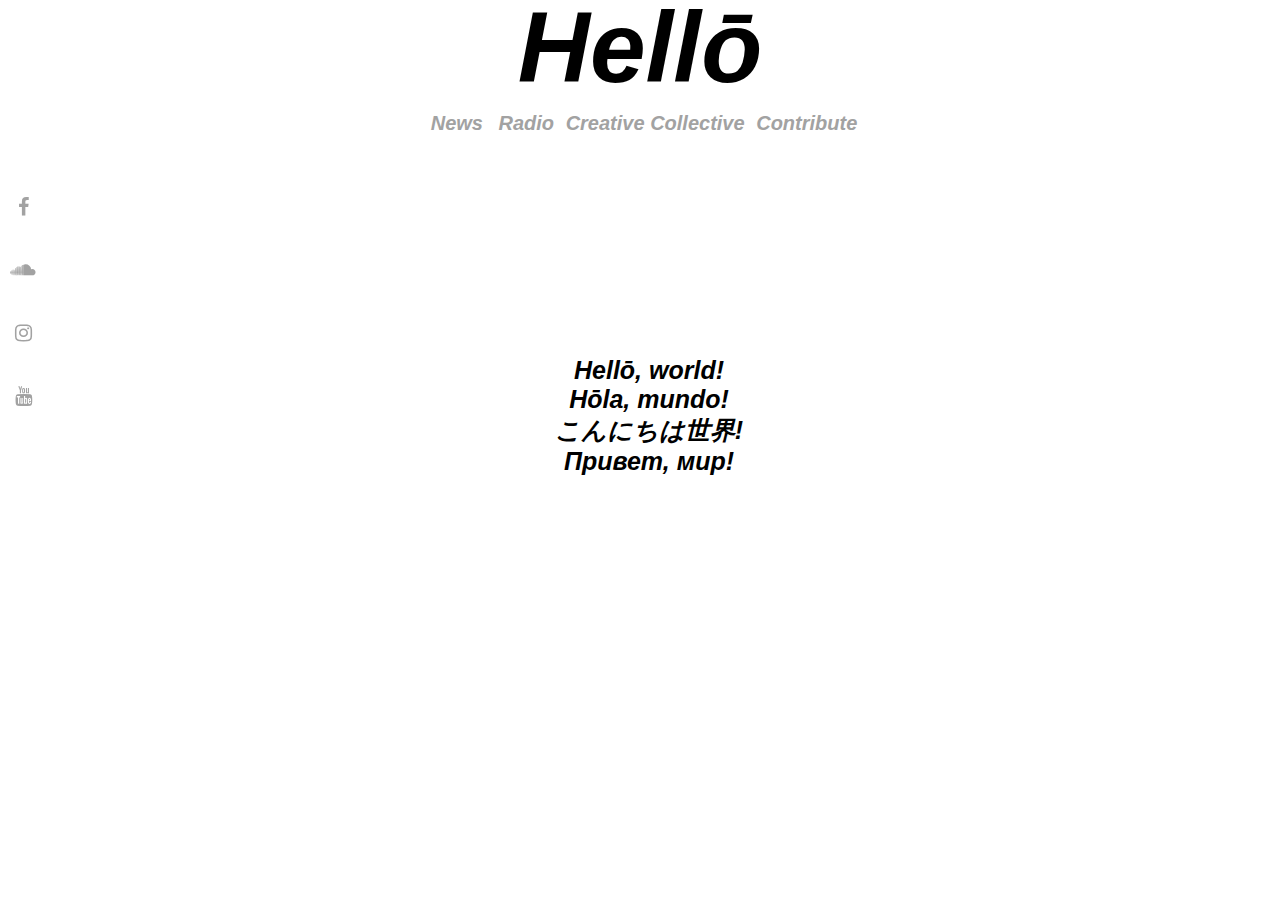
==== index.html @ a9835594 "Update index.html" ====
<!DOCTYPE html>
<!--Primary Page-->
<html>
  <head>
    <meta charset="utf-8">
    <title>Hellō</title>
    <link rel="stylesheet" href="style.css">
    <link rel="icon" href="https://xn--hell-o3a.com/media/favicon.png?">
  <meta name="description" content="Hellō is greeting all fields of creativity. Hellō with a line above the o">
  <meta name="keywords" content="Hello,Creative,Collective,Music,Clothing,Hellō">
  <meta name="author" content="Simon Archer">
  <meta name="viewport" content="width=device-width, initial-scale=0.8"></head>
  <!--Facebook-->
  <meta property="og:title" content="Hellō"/>
  <meta property="og:type" content="image" />
<meta property="og:url" content="https://xn--hell-o3a.com/"/>
<meta property="og:image" content="https://xn--hell-o3a.com/media/favicon.png"/>
<body>
<!--Page Title-->
<h1 id="title"><a style="color: black;"href="/">Hellō</a></h1>
  <!-- Indexing -->
  <div class="wrap">
    <div class="index">
      <h2 class="index" ><a href="news.html">News</a></h2>
      <h2 class="index"><a href="radio.html">Radio</a></h2>
      <div class="dropdown">
  <button class="dropbtn">Creative Collective</button>
  <div class="dropdown-content">
    <a href="music.html">Music</a>
    <a href="artists.html">Artists</a>
    <a href="gallery.html">Gallery</a>
    <a href="shop.html">Shop</a>
  </div>
</div>
</div>
  <h2 class="index"><a href="contribute.html">Contribute</a></h2>
</div>
<!-- Load Icon Bar  -->
<link rel="stylesheet" href="https://cdnjs.cloudflare.com/ajax/libs/font-awesome/4.7.0/css/font-awesome.min.css">
<!-- Icon Bar -->
  <div class="icon-bar">
    <a href="https://www.facebook.com/Hellooeverything/" class="facebook"><i class="fa fa-facebook"></i></a>
    <a href="https://soundcloud.com/helloo_creative" class="soundcloud"><i class="fa fa-soundcloud"></i></a>
    <a href="https://www.instagram.com/helloo.creative/" class="instagram"><i class="fa fa-instagram"></i></a>
    <a href="https://www.youtube.com/channel/UCvP2z46sCaXz5LICfrRn0lQ?view_as=subscriber" class="youtube"><i class="fa fa-youtube"></i></a>
  </div>
<div class="wrap">
  <h5 class="world">Hellō, world!<br>Hōla, mundo!<br>こんにちは世界!<br>Привет, мир!</h5>
</div>
</div>
</body>
</html>
---- style.css ----
html {
  margin: 0;
}
body {
  margin: 0;
  overflow-x: hidden;
}

#title {
  color: black;
  font-style: italic;
  font-weight: bold;
  font-family: arial;
  font-size: 100px;
  margin-top: -10px;
  text-align: center;
}
h1 {
  color: white;
  font-style: italic;
  font-family: arial;
  font-size: 80px;
  margin: -28px;
  margin-bottom: 6px;
  text-align: center;
}
h2 {
  font-style: italic;
  padding: 0 5px;
  font-family: arial;
  font-size: 20px;
  text-align: center;
  color: black;
}
h3 {
  font-style: italic;
  font-family: arial;
  font-size: 20px;
  margin-top: 5px;
  text-align: center;
}

.world {
  display: inline-flex;
  margin: 220px 0px 0px 10px;
  font-size: 25px;
  font-family: arial;
  font-style: italic;
  font-weight: bold;
}
p {
  font-size: 20px;
  color: #a2a2a2;
}
/*links */
a {
  color: #A2A2A2;
  text-decoration: none;
  text-shadow: 2px;
}
/*Page Highligted*/
#current {
  color: black;
}
/*second page title*/
.secondtitle {
  font-style: italic;
  font-weight: bold;
  font-family: arial;
  font-size: 40px;
  display: inline-block;
  color: black;
  margin: -10px;
}

.thirdtitle {
  font-style: italic;
  font-weight: bold;
  padding: 0px 25px 0px 25px;
  font-family: arial;
  font-size: 50px;
  text-align: center;
  color: white;
}
/* Wrap and div for index menu */
.wrap {
  text-align: center;
  margin:0px 7px 0px 15px;
}

.index {
  display: inline;
  position: relative;
  float: inherit;
  text-align: center;
  font-style: italic;
  font-family: arial;
  font-size: 20px;
  color: #A2A2A2;

}
/* GALLERY*/
.gallery {
    margin:2% 10% 0px;
    text-align: center;
}
.container {
  max-width: 100%;
  height: 100%;
  margin: 0px;
  display: flex;
}

#photos {
   /* Prevent vertical gaps */
   line-height:0;
   -webkit-column-count: 5;
   -webkit-column-gap:   10px;
   -moz-column-count:    5;
   -moz-column-gap:      10px;
   column-count:         5;
   column-gap:           10px;

}
#photos img {
  /* Just in case there are inline attributes */
  max-width: 100% ;
  max-height: 100%;
  margin: 5px;
  display: inline;
}

@media (max-width: 1800px) {
  #photos {
  -moz-column-count:    4;
  -webkit-column-count: 4;
  column-count:         4;
  }
}
@media (max-width: 1000) {
  #photos {
  -moz-column-count:    3;
  -webkit-column-count: 3;
  column-count:         3;
  }
}
@media (max-width: 700px) {
  #photos {
  -moz-column-count:    2;
  -webkit-column-count: 2;
  column-count:         2;
  }
}
@media (max-width: 500px) {
  #photos {
  -moz-column-count:    1;
  -webkit-column-count: 1;
  column-count:         1;
  }
}
@media (max-width: 300px) {
  #photos {
  -moz-column-count:    0;
  -webkit-column-count: 0;
  column-count:         0;
  }
}

/*BUTTON MENU FOR CREATIVE COLLECTIVE*/
/* The button settings for dropdown menu */
.dropbtn {
    background-color: white;
    color: #A2A2A2;
    font-weight: bold;
    font-style: italic;
    font-size: 20px;
    margin: 0 -5px;
    border: none;
}

/* The container <div> - needed to position the dropdown content */
.dropdown {
    display: inline-block;
}

/* Dropdown Content (Hidden by Default) */
.dropdown-content {
    font-style: arial;
    font-weight: bold;
    font-size: 17px;
    display: none;
    position: absolute;
    background-color: white;
    min-width: 168px;
    box-shadow: 0 4px 8px 0 rgba(0,0,0,0.1);
    z-index: 1;
}

/* Links inside the dropdown */
.dropdown-content a {
    color: #a2a2a2;
    padding: 10px 10px;
    text-decoration: none;
    display: block;
}
/* Change color of dropdown links on hover */
.dropdown-content a:hover {background-color: #ddd;}

/* Show the dropdown menu on hover */
.dropdown:hover .dropdown-content {
  display: block;
}

/* Change the background color of the dropdown button when the dropdown content is shown */
.dropdown:hover .dropbtn {background-color: #ddd;}

/* SOCIAL MEDIA ICONS*/
/* Fixed/sticky icon bar (vertically aligned 50% from the top of the screen) */
.icon-bar {
  position: fixed;
  top: 48%;
  margin: 0px ;
  -webkit-transform: translateY(-50%);
  -ms-transform: translateY(-50%);
  transform: translateY(-50%);
}

/* Style the icon bar links */
.icon-bar a{
  display: block;
  text-align: center;
  padding: 20px;
  transition: all 0.3s ease;
  color: #a2a2a2;
  font-size: 20px;
  margin: 0px;
  position: relative;
  top: -130px;
  right: 10px;
}
/* Style the social media icons with color, if you want */

.icon-bar a:hover {
  background-color: #eee;
}

.facebook {
  color: #a2a2a2;
}

.instagram {
  color: #a2a2a2;
}

.soundcloud {
  color: #a2a2a2;
}

.youtube {
  color: #a2a2a2;
}
/*contribute*/
/* Style inputs with type="text", select elements and textareas */
input[type=text], select, textarea {
    width: 100%; /* Full width */
    padding: 10px; /* Some padding */
    border: 1px solid #black; /* Gray border */
    border-radius: 4px; /* Rounded borders */
    box-sizing: border-box; /* Make sure that padding and width stays in place */
    margin-top: 6px; /* Add a top margin */
    margin-bottom: 16px; /* Bottom margin */
    resize: vertical;  /* Allow the user to vertically resize the textarea (not horizontally) */
}

/* Style the submit button with a specific background color etc */
input[type=submit] {
    background-color: #00000;
    color: black;
    padding: 12px 20px;
    border: none;
    border-radius: 4px;
    cursor: pointer;
}
fieldset {
  border: medium none !important;
  margin: 0 0 10px;
  min-width: 100%;
  padding: 0;
  width: 100%;
}
#contact input[type="text"]
{
  width: 90%;
  border: 0px solid #ccc;
  background: #FFF;
  margin: 0 0 0px;
  padding: 10px;
}
#contact input[type="email"],
#contact input[type="url"] {
  width: 86%;
  border: 0px solid #ccc;
  background: #FFF;
  margin: 0 0 0px;
  padding: 10px;
}
#contact textarea {
  width: 90%;
  border: 0px solid #ccc;
  background: #FFF;
  margin: 5 15 0px;
  padding: 25px;
}

.contact-form {
  padding: 0px;
  width: 500px;
  margin: auto;
  display: block;
  max-width: 400px;
}
.contribute {
  font-size: 30px;
  margin-top: 60px;
  color
}
#name {
  margin: -150px;
}
#mail{
  margin-top: 30px;
}
#message{
  font-family: arial;
}


/*Label Font*/
button {
  font-size: 20px;
  font-family: Arial;
  font-weight: bold;
  font-style: italic;
  border: none;
}

/* When moving the mouse over the submit button, add a darker green color */
input[type=submit]:hover {
}


/* SPOTIFY */
iframe   {
  max-width: 400px !important;
  max-height: 600px !important;
  margin-top: 30px;
  display: inline-block;
  line-height: 0;

}
.spotifycontainer {
  align-items: center;
  margin: auto;
}

  .spotify {
    max-width: 1800px;
    height: 100%;
    margin-top: 120px;
    display: inline-flex;
  }

      .embed-container3 {
        max-width: 1500px
          #photos {
          -moz-column-count:    3;
          -webkit-column-count: 3;
          column-count:         3;
          }
        }
      .embed-container2 {
        max-width: 1100px
          #photos {
          -moz-column-count:    2;
          -webkit-column-count: 2;
          column-count:         2;
          }
        }
        .embed-container1 {
          max-width: 1000px
          #photos {
          -moz-column-count:    1;
          -webkit-column-count: 1;
          column-count:         1;
          }

.shop {
  margin-top: 10px;
}
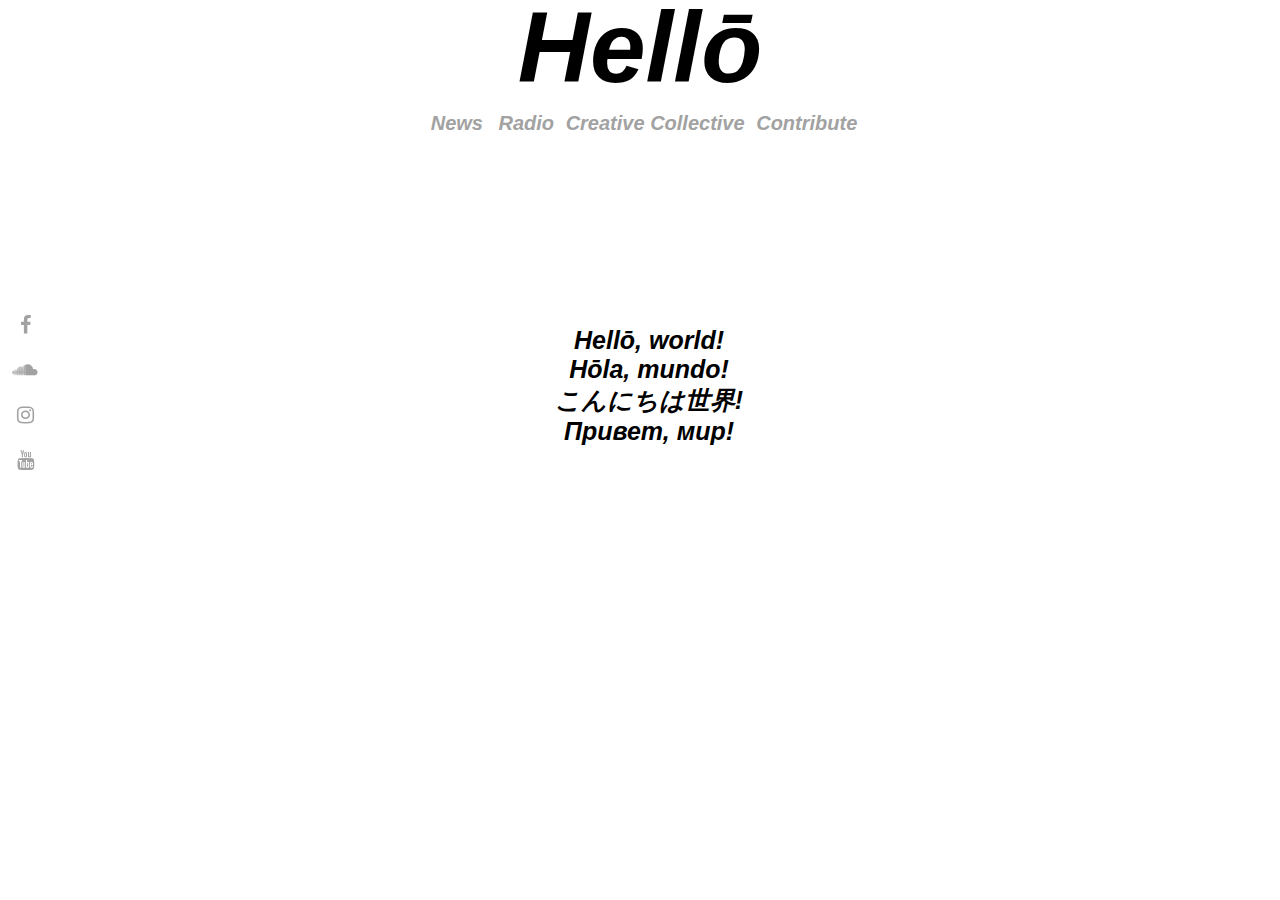
==== commit 784930c3: "update" ====
--- a/index.html
+++ b/index.html
@@ -2,41 +2,50 @@
 <!--Primary Page-->
 <html>
   <head>
+    <meta name="google-site-verification" content="68R300-gttI9J8aPh01oWmdHmcCfMiwWk1nZ6TJAXGs"/>
     <meta charset="utf-8">
     <title>Hellō</title>
+
     <link rel="stylesheet" href="style.css">
     <link rel="icon" href="https://xn--hell-o3a.com/media/favicon.png?">
-  <meta name="description" content="Hellō is greeting all fields of creativity. Hellō with a line above the o">
-  <meta name="keywords" content="Hello,Creative,Collective,Music,Clothing,Hellō">
-  <meta name="author" content="Simon Archer">
-  <meta name="viewport" content="width=device-width, initial-scale=0.8"></head>
-  <!--Facebook-->
-  <meta property="og:title" content="Hellō"/>
-  <meta property="og:type" content="image" />
-<meta property="og:url" content="https://xn--hell-o3a.com/"/>
-<meta property="og:image" content="https://xn--hell-o3a.com/media/favicon.png"/>
+
+    <meta name="description" content="Hellō is greeting all fields of creativity. Hellō with a line above the o">
+    <meta name="keywords" content="Hello,Creative,Collective,Music,Clothing,Hellō">
+    <meta name="author" content="Simon Archer">
+    <meta name="viewport" content="width=device-width, initial-scale=0.8">
+
+    <!--Facebook-->
+    <meta property="og:title" content="Hellō"/>
+    <meta property="og:type" content="image" />
+    <meta property="og:url" content="https://xn--hell-o3a.com/"/>
+    <meta property="og:image" content="https://xn--hell-o3a.com/media/favicon.png"/>
+  </head>
 <body>
+
 <!--Page Title-->
 <h1 id="title"><a style="color: black;"href="/">Hellō</a></h1>
-  <!-- Indexing -->
-  <div class="wrap">
-    <div class="index">
-      <h2 class="index" ><a href="news.html">News</a></h2>
-      <h2 class="index"><a href="radio.html">Radio</a></h2>
+
+<!-- Indexing -->
+<div class="wrap">
+  <div class="index">
+    <h2 class="index" ><a href="news.html">News</a></h2>
+    <h2 class="index"><a href="radio.html">Radio</a></h2>
       <div class="dropdown">
-  <button class="dropbtn">Creative Collective</button>
-  <div class="dropdown-content">
-    <a href="music.html">Music</a>
-    <a href="artists.html">Artists</a>
-    <a href="gallery.html">Gallery</a>
-    <a href="shop.html">Shop</a>
+        <button class="dropbtn">Creative Collective</button>
+        <div class="dropdown-content">
+          <a href="music.html">Music</a>
+          <a href="artists.html">Artists</a>
+          <a href="gallery.html">Gallery</a>
+          <a href="shop.html">Shop</a>
+        </div>
+      </div>
+    <h2 class="index"><a href="contribute.html">Contribute</a></h2>
   </div>
 </div>
-</div>
-  <h2 class="index"><a href="contribute.html">Contribute</a></h2>
-</div>
+
 <!-- Load Icon Bar  -->
 <link rel="stylesheet" href="https://cdnjs.cloudflare.com/ajax/libs/font-awesome/4.7.0/css/font-awesome.min.css">
+
 <!-- Icon Bar -->
   <div class="icon-bar">
     <a href="https://www.facebook.com/Hellooeverything/" class="facebook"><i class="fa fa-facebook"></i></a>
--- a/style.css
+++ b/style.css
@@ -4,6 +4,7 @@
 body {
   margin: 0;
   overflow-x: hidden;
+  background-image: url();
 }
 
 #title {
@@ -42,12 +43,13 @@
 
 .world {
   display: inline-flex;
-  margin: 220px 0px 0px 10px;
+  margin: 190px 0px 0px 10px;
   font-size: 25px;
   font-family: arial;
   font-style: italic;
   font-weight: bold;
 }
+
 p {
   font-size: 20px;
   color: #a2a2a2;
@@ -103,73 +105,72 @@
 .gallery {
     margin:2% 10% 0px;
     text-align: center;
-}
-.container {
-  max-width: 100%;
-  height: 100%;
-  margin: 0px;
-  display: flex;
-}
-
-#photos {
-   /* Prevent vertical gaps */
-   line-height:0;
-   -webkit-column-count: 5;
-   -webkit-column-gap:   10px;
-   -moz-column-count:    5;
-   -moz-column-gap:      10px;
-   column-count:         5;
-   column-gap:           10px;
-
-}
-#photos img {
-  /* Just in case there are inline attributes */
-  max-width: 100% ;
-  max-height: 100%;
-  margin: 5px;
-  display: inline;
-}
-
-@media (max-width: 1800px) {
-  #photos {
-  -moz-column-count:    4;
-  -webkit-column-count: 4;
-  column-count:         4;
   }
-}
-@media (max-width: 1000) {
-  #photos {
-  -moz-column-count:    3;
-  -webkit-column-count: 3;
-  column-count:         3;
+  .container {
+    max-width: 100%;
+    height: 100%;
+    margin: 0px;
+    display: flex;
   }
-}
-@media (max-width: 700px) {
-  #photos {
-  -moz-column-count:    2;
-  -webkit-column-count: 2;
-  column-count:         2;
-  }
-}
-@media (max-width: 500px) {
-  #photos {
-  -moz-column-count:    1;
-  -webkit-column-count: 1;
-  column-count:         1;
-  }
-}
-@media (max-width: 300px) {
-  #photos {
-  -moz-column-count:    0;
-  -webkit-column-count: 0;
-  column-count:         0;
-  }
-}
+
+    #photos {
+       /* Prevent vertical gaps */
+       line-height:0;
+       -webkit-column-count: 5;
+       -webkit-column-gap:   10px;
+       -moz-column-count:    5;
+       -moz-column-gap:      10px;
+       column-count:         5;
+       column-gap:           10px;
+
+    }
+    #photos img {
+      /* Just in case there are inline attributes */
+      max-width: 100% ;
+      max-height: 100%;
+      margin: 5px;
+      display: inline;
+    }
+
+    @media (max-width: 1800px) {
+      #photos {
+      -moz-column-count:    4;
+      -webkit-column-count: 4;
+      column-count:         4;
+      }
+    }
+    @media (max-width: 1000) {
+      #photos {
+      -moz-column-count:    3;
+      -webkit-column-count: 3;
+      column-count:         3;
+      }
+    }
+    @media (max-width: 700px) {
+      #photos {
+      -moz-column-count:    2;
+      -webkit-column-count: 2;
+      column-count:         2;
+      }
+    }
+    @media (max-width: 500px) {
+      #photos {
+      -moz-column-count:    1;
+      -webkit-column-count: 1;
+      column-count:         1;
+      }
+    }
+    @media (max-width: 300px) {
+      #photos {
+      -moz-column-count:    0;
+      -webkit-column-count: 0;
+      column-count:         0;
+      }
+    }
 
 /*BUTTON MENU FOR CREATIVE COLLECTIVE*/
 /* The button settings for dropdown menu */
 .dropbtn {
-    background-color: white;
     color: #A2A2A2;
     font-weight: bold;
     font-style: italic;
@@ -219,21 +220,20 @@
 .icon-bar {
   position: fixed;
   top: 48%;
-  margin: 0px ;
-  -webkit-transform: translateY(-50%);
-  -ms-transform: translateY(-50%);
-  transform: translateY(-50%);
+  margin-left: 10px ;
+
+
 }
 
 /* Style the icon bar links */
 .icon-bar a{
   display: block;
   text-align: center;
-  padding: 20px;
+  padding: 10px;
   transition: all 0.3s ease;
   color: #a2a2a2;
   font-size: 20px;
-  margin: 0px;
+  margin: 2px;
   position: relative;
   top: -130px;
   right: 10px;
@@ -342,6 +342,7 @@
   font-weight: bold;
   font-style: italic;
   border: none;
+  background-color: transparent;
 }
 
 /* When moving the mouse over the submit button, add a darker green color */
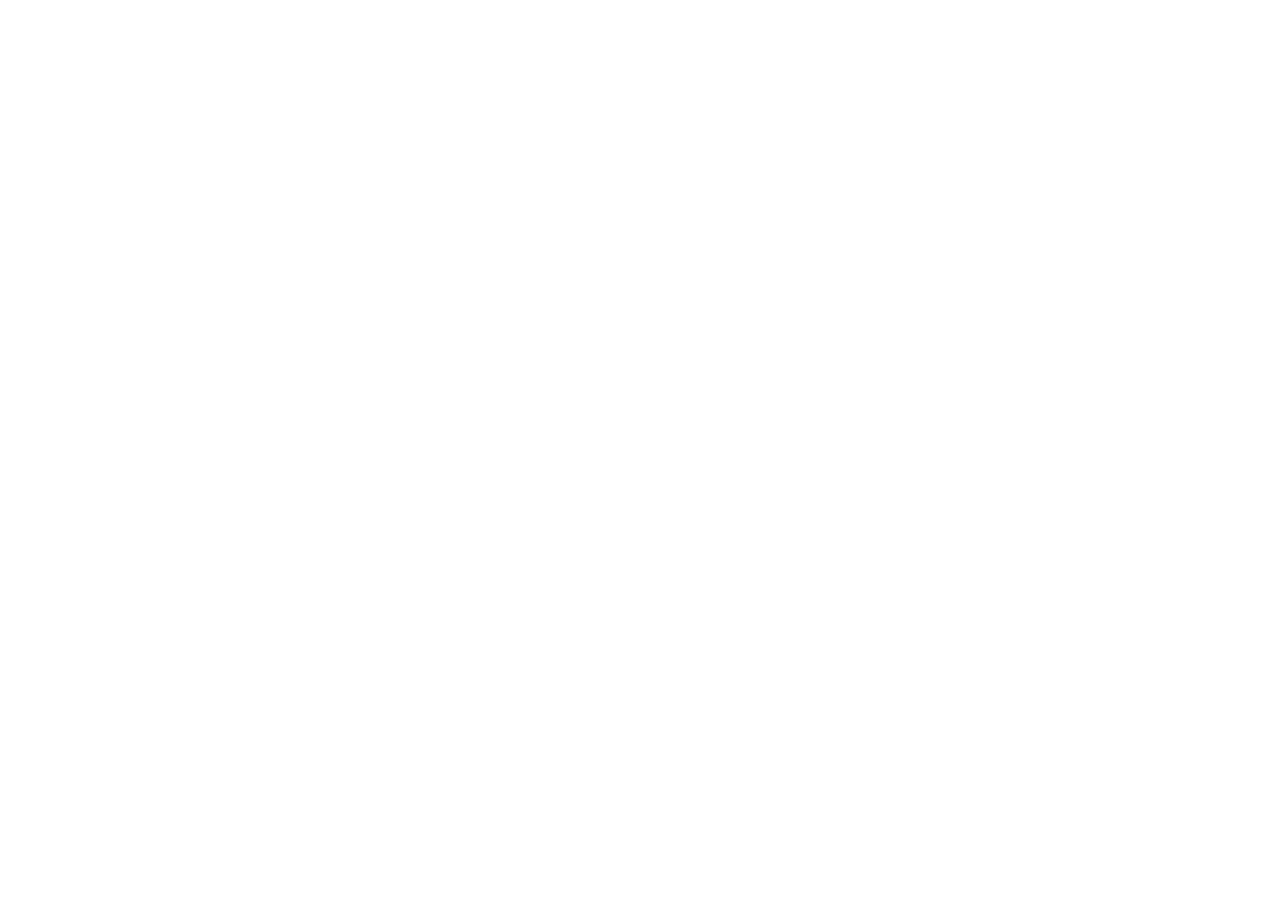
==== commit cf91a0c0: "Update index.html" ====
--- a/index.html
+++ b/index.html
@@ -21,6 +21,11 @@
     <meta property="og:image" content="https://xn--hell-o3a.com/media/favicon.png"/>
   </head>
 <body>
+<audio id="foobar" src="/Users/simon/Desktop/Hellō/Profile/AUDIO\ CLIPS/hellōintro.m4a" preload="auto">
+<script type="text/javascript">
+  var sample = document.getElementById("foobar");
+  sample.play();
+</script>
 
 <!--Page Title-->
 <h1 id="title"><a style="color: black;"href="/">Hellō</a></h1>
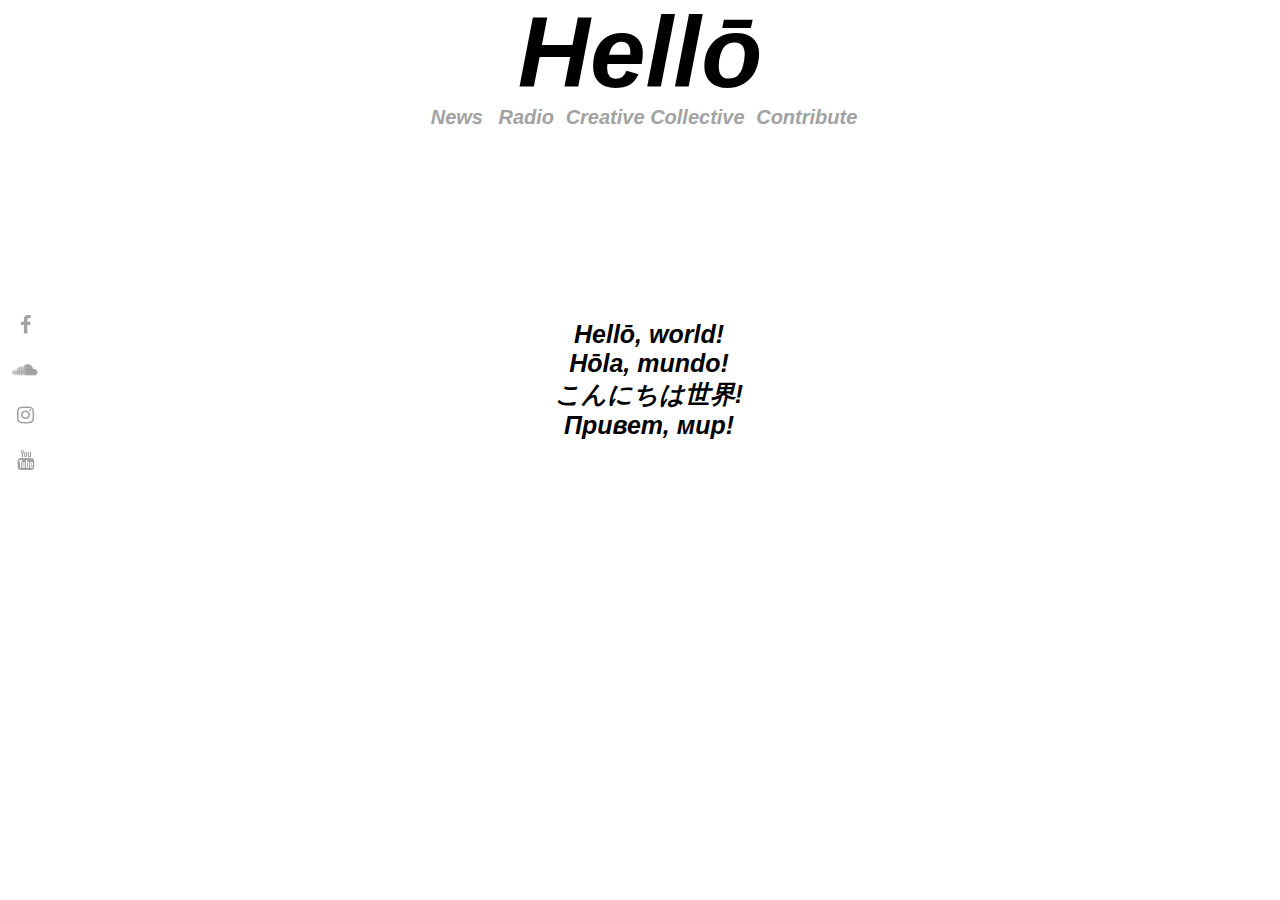
==== commit 8c4fdaec: "No" ====
--- a/index.html
+++ b/index.html
@@ -20,47 +20,41 @@
     <meta property="og:url" content="https://xn--hell-o3a.com/"/>
     <meta property="og:image" content="https://xn--hell-o3a.com/media/favicon.png"/>
   </head>
-<body>
-<audio id="foobar" src="/Users/simon/Desktop/Hellō/Profile/AUDIO\ CLIPS/hellōintro.m4a" preload="auto">
-<script type="text/javascript">
-  var sample = document.getElementById("foobar");
-  sample.play();
-</script>
+  <body>
+  <!--Page Title-->
+  <h1 id="title"><a style="color: black;"href="/">Hellō</a></h1>
 
-<!--Page Title-->
-<h1 id="title"><a style="color: black;"href="/">Hellō</a></h1>
+  <!-- Indexing -->
+  <div class="wrap">
+    <div class="index">
+      <h2 class="index" ><a href="news.html">News</a></h2>
+      <h2 class="index"><a href="radio.html">Radio</a></h2>
+        <div class="dropdown">
+          <button class="dropbtn">Creative Collective</button>
+          <div class="dropdown-content">
+            <a href="music.html">Music</a>
+            <a href="artists.html">Artists</a>
+            <a href="gallery.html">Gallery</a>
+            <a href="shop.html">Shop</a>
+          </div>
+        </div>
+      <h2 class="index"><a href="contribute.html">Contribute</a></h2>
+    </div>
+  </div>
 
-<!-- Indexing -->
-<div class="wrap">
-  <div class="index">
-    <h2 class="index" ><a href="news.html">News</a></h2>
-    <h2 class="index"><a href="radio.html">Radio</a></h2>
-      <div class="dropdown">
-        <button class="dropbtn">Creative Collective</button>
-        <div class="dropdown-content">
-          <a href="music.html">Music</a>
-          <a href="artists.html">Artists</a>
-          <a href="gallery.html">Gallery</a>
-          <a href="shop.html">Shop</a>
-        </div>
-      </div>
-    <h2 class="index"><a href="contribute.html">Contribute</a></h2>
+  <!-- Load Icon Bar  -->
+  <link rel="stylesheet" href="https://cdnjs.cloudflare.com/ajax/libs/font-awesome/4.7.0/css/font-awesome.min.css">
+
+  <!-- Icon Bar -->
+    <div class="icon-bar">
+      <a href="https://www.facebook.com/Hellooeverything/" class="facebook"><i class="fa fa-facebook"></i></a>
+      <a href="https://soundcloud.com/helloo_creative" class="soundcloud"><i class="fa fa-soundcloud"></i></a>
+      <a href="https://www.instagram.com/helloo.creative/" class="instagram"><i class="fa fa-instagram"></i></a>
+      <a href="https://www.youtube.com/channel/UCvP2z46sCaXz5LICfrRn0lQ?view_as=subscriber" class="youtube"><i class="fa fa-youtube"></i></a>
+    </div>
+  <div class="wrap">
+    <h5 class="world">Hellō, world!<br>Hōla, mundo!<br>こんにちは世界!<br>Привет, мир!</h5>
   </div>
-</div>
-
-<!-- Load Icon Bar  -->
-<link rel="stylesheet" href="https://cdnjs.cloudflare.com/ajax/libs/font-awesome/4.7.0/css/font-awesome.min.css">
-
-<!-- Icon Bar -->
-  <div class="icon-bar">
-    <a href="https://www.facebook.com/Hellooeverything/" class="facebook"><i class="fa fa-facebook"></i></a>
-    <a href="https://soundcloud.com/helloo_creative" class="soundcloud"><i class="fa fa-soundcloud"></i></a>
-    <a href="https://www.instagram.com/helloo.creative/" class="instagram"><i class="fa fa-instagram"></i></a>
-    <a href="https://www.youtube.com/channel/UCvP2z46sCaXz5LICfrRn0lQ?view_as=subscriber" class="youtube"><i class="fa fa-youtube"></i></a>
   </div>
-<div class="wrap">
-  <h5 class="world">Hellō, world!<br>Hōla, mundo!<br>こんにちは世界!<br>Привет, мир!</h5>
-</div>
-</div>
-</body>
+  </body>
 </html>
--- a/style.css
+++ b/style.css
@@ -7,13 +7,15 @@
   background-image: url();
 }
 
+
 #title {
   color: black;
   font-style: italic;
   font-weight: bold;
   font-family: arial;
   font-size: 100px;
-  margin-top: -10px;
+  margin-top: -5px;
+  margin-bottom: -5px;
   text-align: center;
 }
 h1 {
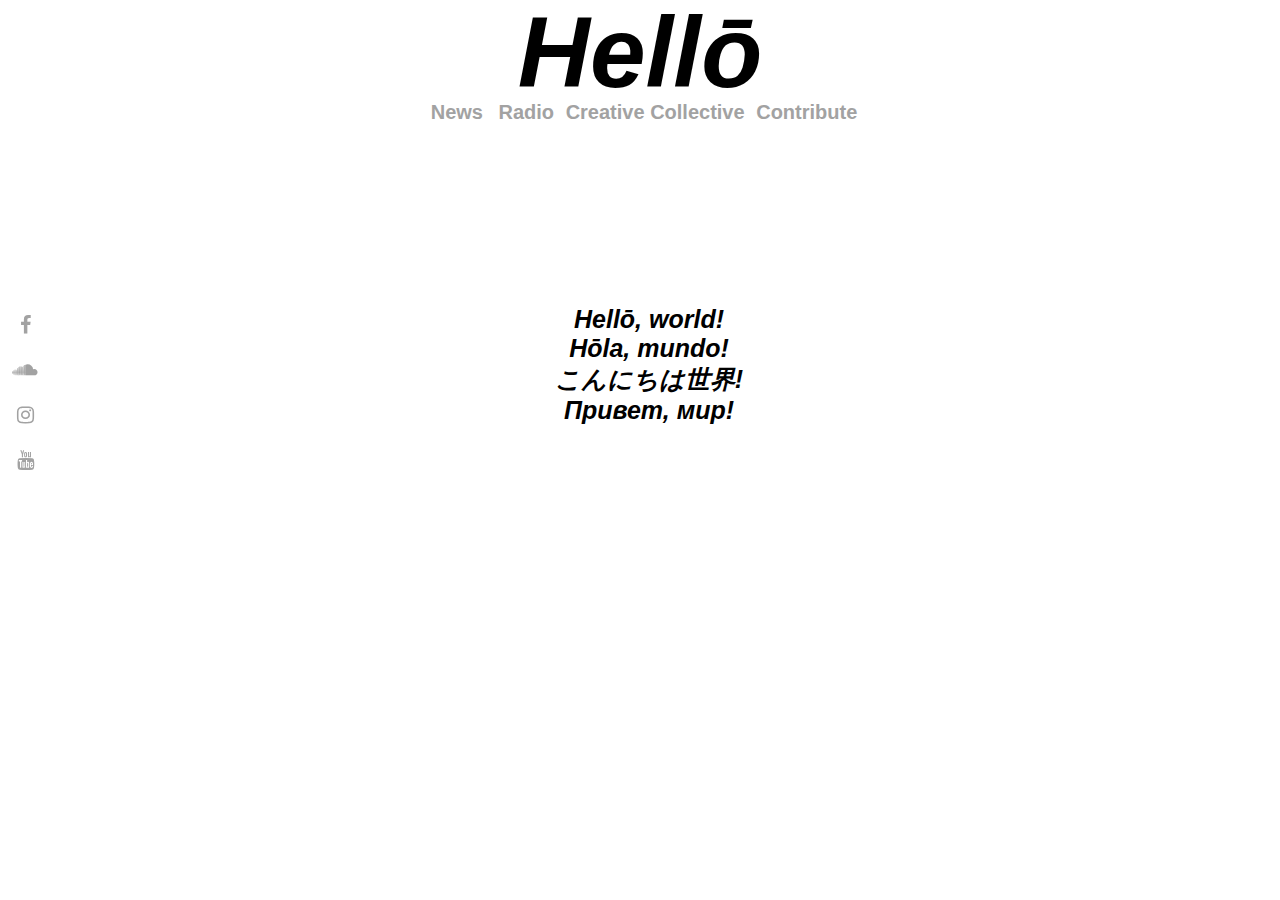
==== commit b976332d: "Updated Fonts" ====
--- a/index.html
+++ b/index.html
@@ -22,7 +22,7 @@
   </head>
   <body>
   <!--Page Title-->
-  <h1 id="title"><a style="color: black;"href="/">Hellō</a></h1>
+  <h1 id="title"><a id="title"style="color: black;"href="/">Hellō</a></h1>
 
   <!-- Indexing -->
   <div class="wrap">
--- a/style.css
+++ b/style.css
@@ -1,3 +1,7 @@
+@font-face {
+  font-family: 'forgettica';
+  src: url("media/SansForgetica-Regular.otf");
+}
 html {
   margin: 0;
 }
@@ -20,15 +24,16 @@
 }
 h1 {
   color: white;
-  font-style: italic;
-  font-family: arial;
+  font-family: arial;
+  font-style: italic;
   font-size: 80px;
   margin: -28px;
   margin-bottom: 6px;
   text-align: center;
 }
 h2 {
-  font-style: italic;
+  font-weight: bold;
+  font-style: normal;
   padding: 0 5px;
   font-family: arial;
   font-size: 20px;
@@ -36,10 +41,11 @@
   color: black;
 }
 h3 {
-  font-style: italic;
-  font-family: arial;
-  font-size: 20px;
-  margin-top: 5px;
+  font-style: ;
+  font-family: 'forgettica';
+  font-size: 60px;
+  margin-top: -40px;
+  margin-left: 205px;
   text-align: center;
 }
 
@@ -49,17 +55,23 @@
   font-size: 25px;
   font-family: arial;
   font-style: italic;
-  font-weight: bold;
+  font-weight: bolder;
 }
 
 p {
   font-size: 20px;
-  color: #a2a2a2;
-}
+  font-family: arial;
+  color: black;
+  padding-left: 50px;
+  padding-right: 30px;
+  max-width: 550px;
+}
+
 /*links */
 a {
   color: #A2A2A2;
   text-decoration: none;
+  font-style: normal;
   text-shadow: 2px;
 }
 /*Page Highligted*/
@@ -80,16 +92,17 @@
 .thirdtitle {
   font-style: italic;
   font-weight: bold;
-  padding: 0px 25px 0px 25px;
-  font-family: arial;
-  font-size: 50px;
-  text-align: center;
-  color: white;
+  font-family: arial;
+  font-size: 40px;
+  margin-left: 8px;
+  margin-top: 8px;
+  display: inline;
+  color: rgba(0, 0, 0, 0.3);
 }
 /* Wrap and div for index menu */
 .wrap {
   text-align: center;
-  margin:0px 7px 0px 15px;
+  margin:-10px 7px 0px 15px;
 }
 
 .index {
@@ -102,6 +115,98 @@
   font-size: 20px;
   color: #A2A2A2;
 
+}
+/*BUTTON MENU FOR CREATIVE COLLECTIVE*/
+/* The button settings for dropdown menu */
+.dropbtn {
+    color: #A2A2A2;
+    font-weight: bold;
+    font-style: normal;
+    font-size: 20px;
+    margin: 0 -5px;
+    border: none;
+}
+
+/* The container <div> - needed to position the dropdown content */
+.dropdown {
+    display: inline-block;
+    position: relative;
+}
+
+/* Dropdown Content (Hidden by Default) */
+.dropdown-content {
+    font-style: arial;
+    font-weight: bold;
+    font-size: 17px;
+    display: none;
+    position: absolute;
+    background-color: white;
+    min-width: 168px;
+    box-shadow: 0 4px 8px 0 rgba(0,0,0,0.1);
+    z-index: 1;
+}
+
+/* Links inside the dropdown */
+.dropdown-content a {
+    color: #a2a2a2;
+    padding: 10px 10px;
+    text-decoration: none;
+    display: block;
+}
+/* Change color of dropdown links on hover */
+.dropdown-content a:hover {background-color: #ddd;}
+
+/* Show the dropdown menu on hover */
+.dropdown:hover .dropdown-content {
+  display: block;
+}
+
+/* Change the background color of the dropdown button when the dropdown content is shown */
+.dropdown:hover .dropbtn {background-color: #ddd;}
+
+/* SOCIAL MEDIA ICONS*/
+/* Fixed/sticky icon bar (vertically aligned 50% from the top of the screen) */
+.icon-bar {
+  position: fixed;
+  top: 48%;
+  margin-left: 10px ;
+
+
+}
+
+/* Style the icon bar links */
+.icon-bar a{
+  display: block;
+  text-align: center;
+  padding: 10px;
+  transition: all 0.3s ease;
+  color: #a2a2a2;
+  font-size: 20px;
+  margin: 2px;
+  position: relative;
+  top: -130px;
+  right: 10px;
+}
+/* Style the social media icons with color, if you want */
+
+.icon-bar a:hover {
+  background-color: #eee;
+}
+
+.facebook {
+  color: #a2a2a2;
+}
+
+.instagram {
+  color: #a2a2a2;
+}
+
+.soundcloud {
+  color: #a2a2a2;
+}
+
+.youtube {
+  color: #a2a2a2;
 }
 /* GALLERY*/
 .gallery {
@@ -170,97 +275,6 @@
       }
     }
 
-/*BUTTON MENU FOR CREATIVE COLLECTIVE*/
-/* The button settings for dropdown menu */
-.dropbtn {
-    color: #A2A2A2;
-    font-weight: bold;
-    font-style: italic;
-    font-size: 20px;
-    margin: 0 -5px;
-    border: none;
-}
-
-/* The container <div> - needed to position the dropdown content */
-.dropdown {
-    display: inline-block;
-}
-
-/* Dropdown Content (Hidden by Default) */
-.dropdown-content {
-    font-style: arial;
-    font-weight: bold;
-    font-size: 17px;
-    display: none;
-    position: absolute;
-    background-color: white;
-    min-width: 168px;
-    box-shadow: 0 4px 8px 0 rgba(0,0,0,0.1);
-    z-index: 1;
-}
-
-/* Links inside the dropdown */
-.dropdown-content a {
-    color: #a2a2a2;
-    padding: 10px 10px;
-    text-decoration: none;
-    display: block;
-}
-/* Change color of dropdown links on hover */
-.dropdown-content a:hover {background-color: #ddd;}
-
-/* Show the dropdown menu on hover */
-.dropdown:hover .dropdown-content {
-  display: block;
-}
-
-/* Change the background color of the dropdown button when the dropdown content is shown */
-.dropdown:hover .dropbtn {background-color: #ddd;}
-
-/* SOCIAL MEDIA ICONS*/
-/* Fixed/sticky icon bar (vertically aligned 50% from the top of the screen) */
-.icon-bar {
-  position: fixed;
-  top: 48%;
-  margin-left: 10px ;
-
-
-}
-
-/* Style the icon bar links */
-.icon-bar a{
-  display: block;
-  text-align: center;
-  padding: 10px;
-  transition: all 0.3s ease;
-  color: #a2a2a2;
-  font-size: 20px;
-  margin: 2px;
-  position: relative;
-  top: -130px;
-  right: 10px;
-}
-/* Style the social media icons with color, if you want */
-
-.icon-bar a:hover {
-  background-color: #eee;
-}
-
-.facebook {
-  color: #a2a2a2;
-}
-
-.instagram {
-  color: #a2a2a2;
-}
-
-.soundcloud {
-  color: #a2a2a2;
-}
-
-.youtube {
-  color: #a2a2a2;
-}
 /*contribute*/
 /* Style inputs with type="text", select elements and textareas */
 input[type=text], select, textarea {
@@ -342,7 +356,6 @@
   font-size: 20px;
   font-family: Arial;
   font-weight: bold;
-  font-style: italic;
   border: none;
   background-color: transparent;
 }
@@ -397,6 +410,11 @@
           column-count:         1;
           }
 
-.shop {
-  margin-top: 10px;
-}
+
+.firstP {
+
+}
+.firstImg {
+  max-width: 10px;
+  height: auto;
+}
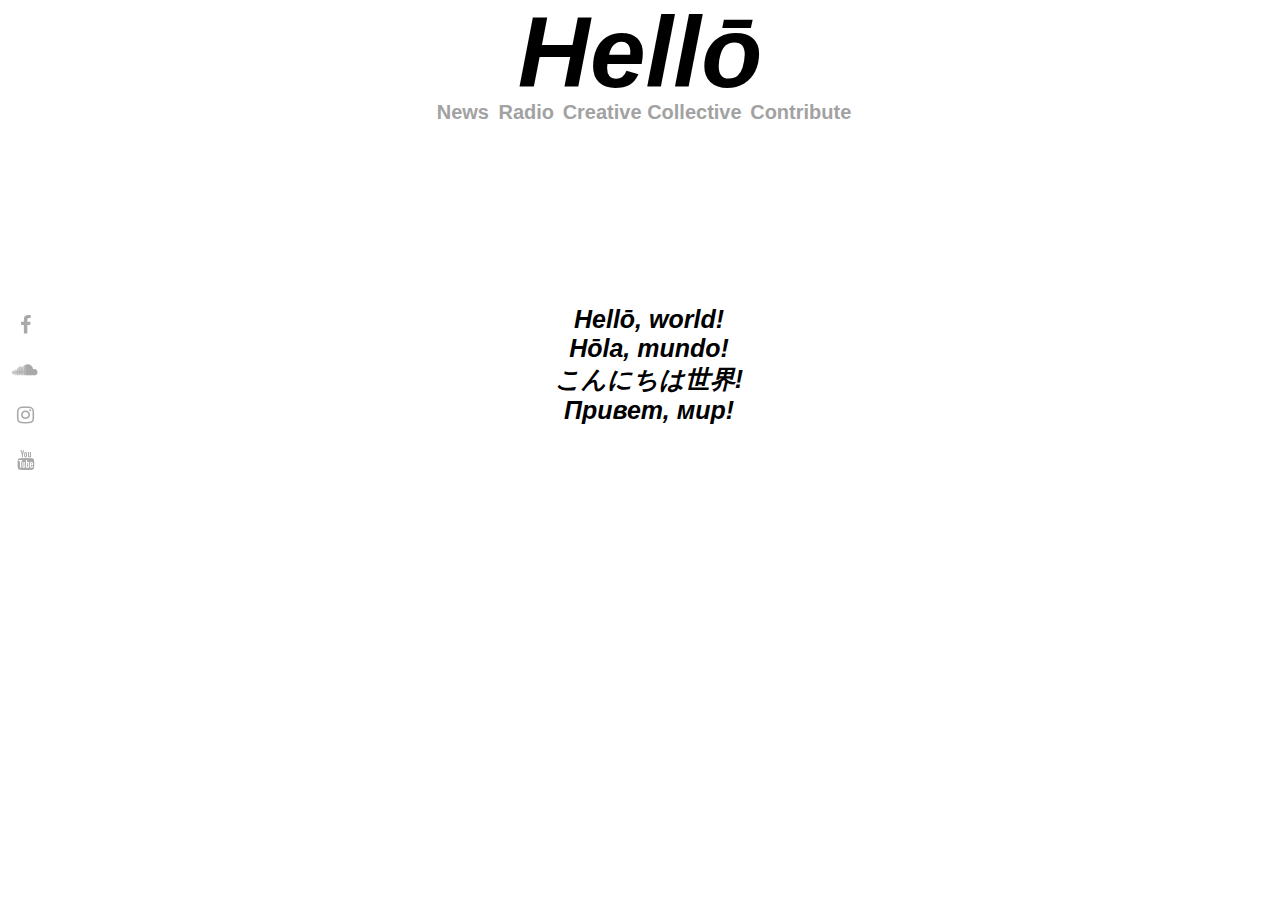
==== commit ce374c05: "Fixed title Screen" ====
--- a/index.html
+++ b/index.html
@@ -22,7 +22,7 @@
   </head>
   <body>
   <!--Page Title-->
-  <h1 id="title"><a id="title"style="color: black;"href="/">Hellō</a></h1>
+  <h1 id="titleSpace"><a id="title" style="color: black;"href="/">Hellō</a></h1>
 
   <!-- Indexing -->
   <div class="wrap">
--- a/style.css
+++ b/style.css
@@ -22,6 +22,11 @@
   margin-bottom: -5px;
   text-align: center;
 }
+
+#titleSpace {
+  margin-top: -5px;
+  margin-bottom: -5px;
+}
 h1 {
   color: white;
   font-family: arial;
@@ -34,8 +39,8 @@
 h2 {
   font-weight: bold;
   font-style: normal;
-  padding: 0 5px;
-  font-family: arial;
+  font-family: arial;
+  padding: 0 2px;
   font-size: 20px;
   text-align: center;
   color: black;
@@ -115,6 +120,10 @@
   font-size: 20px;
   color: #A2A2A2;
 
+}
+.radio {
+  text-align: center;
+  margin-top: 10px;
 }
 /*BUTTON MENU FOR CREATIVE COLLECTIVE*/
 /* The button settings for dropdown menu */
@@ -123,6 +132,7 @@
     font-weight: bold;
     font-style: normal;
     font-size: 20px;
+    padding: none;
     margin: 0 -5px;
     border: none;
 }
@@ -149,9 +159,10 @@
 /* Links inside the dropdown */
 .dropdown-content a {
     color: #a2a2a2;
-    padding: 10px 10px;
+    padding: 8px 8px;
     text-decoration: none;
     display: block;
+    transition: all 0.3s ease;
 }
 /* Change color of dropdown links on hover */
 .dropdown-content a:hover {background-color: #ddd;}
@@ -162,7 +173,7 @@
 }
 
 /* Change the background color of the dropdown button when the dropdown content is shown */
-.dropdown:hover .dropbtn {background-color: #ddd;}
+.dropdown:hover .dropbtn {background-color: none;}
 
 /* SOCIAL MEDIA ICONS*/
 /* Fixed/sticky icon bar (vertically aligned 50% from the top of the screen) */
@@ -171,7 +182,6 @@
   top: 48%;
   margin-left: 10px ;
 
-
 }
 
 /* Style the icon bar links */
@@ -180,7 +190,7 @@
   text-align: center;
   padding: 10px;
   transition: all 0.3s ease;
-  color: #a2a2a2;
+  color: #a9a9a9;
   font-size: 20px;
   margin: 2px;
   position: relative;
